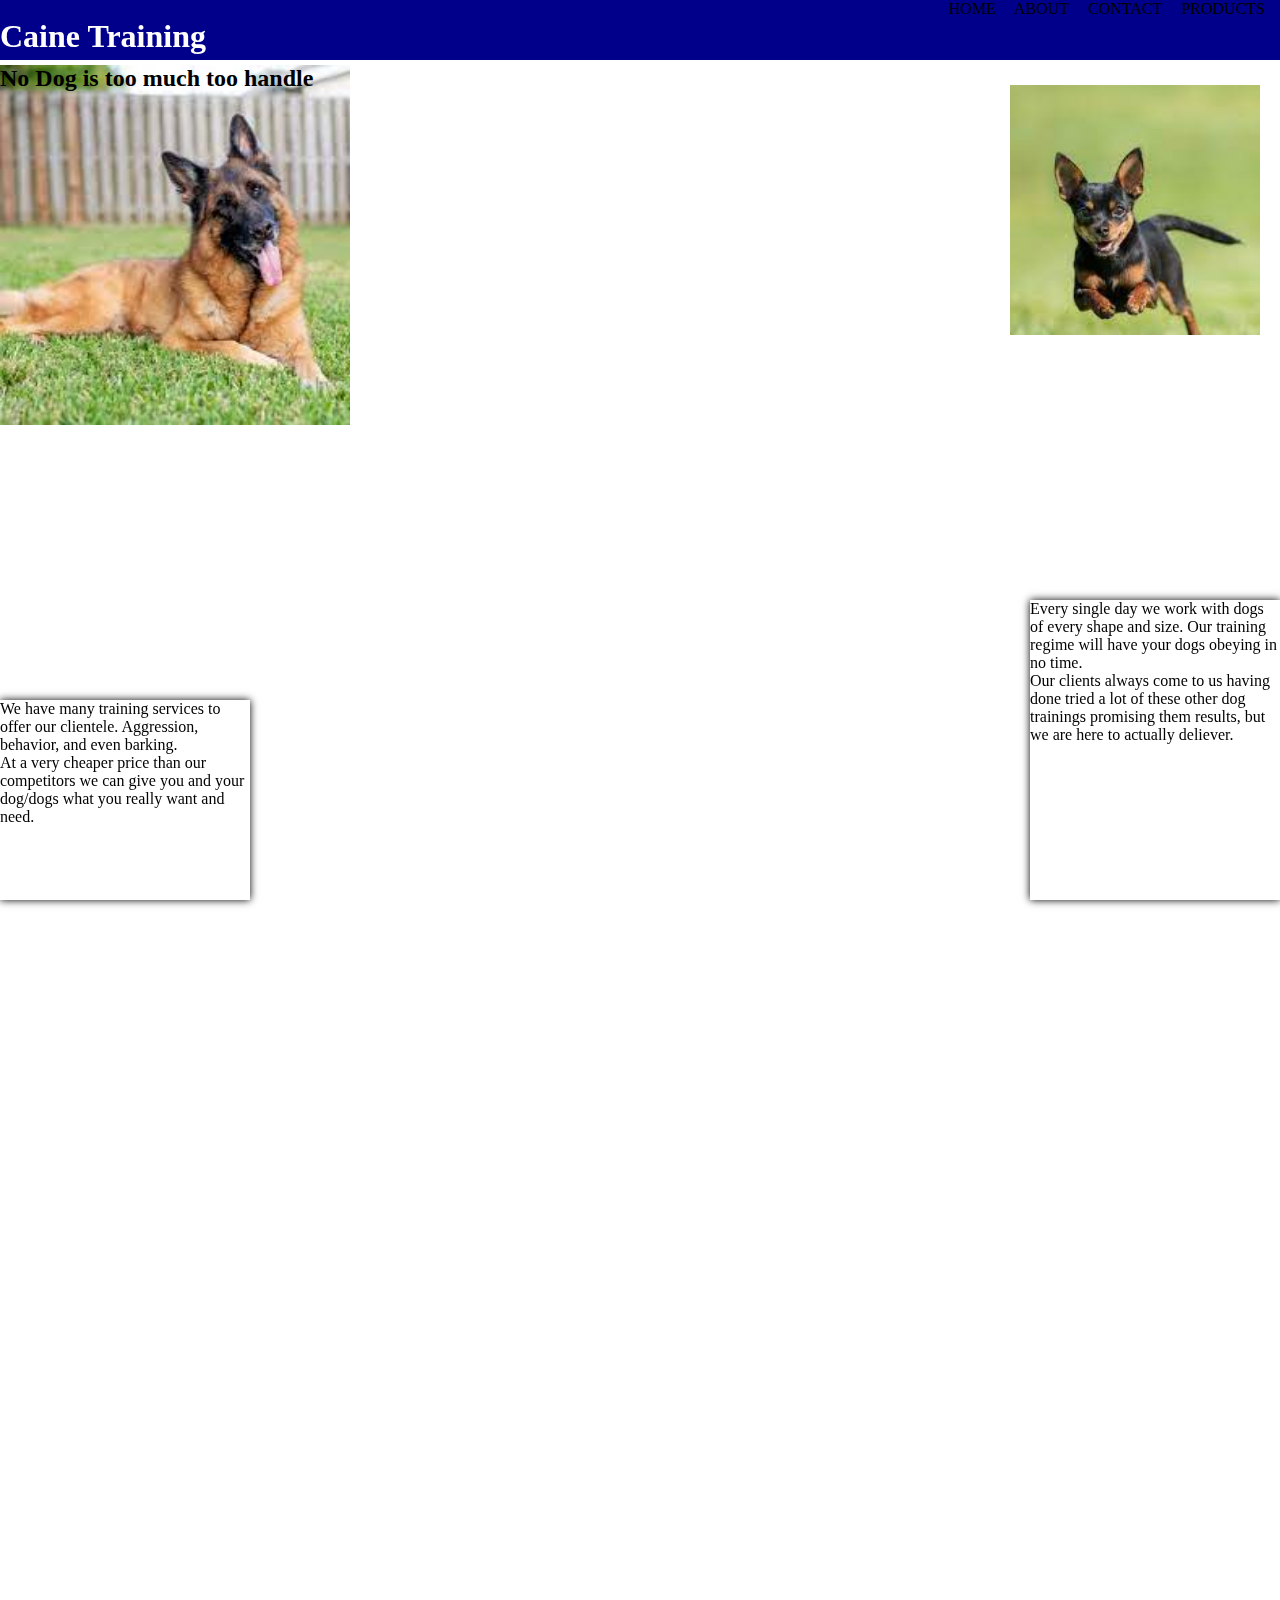
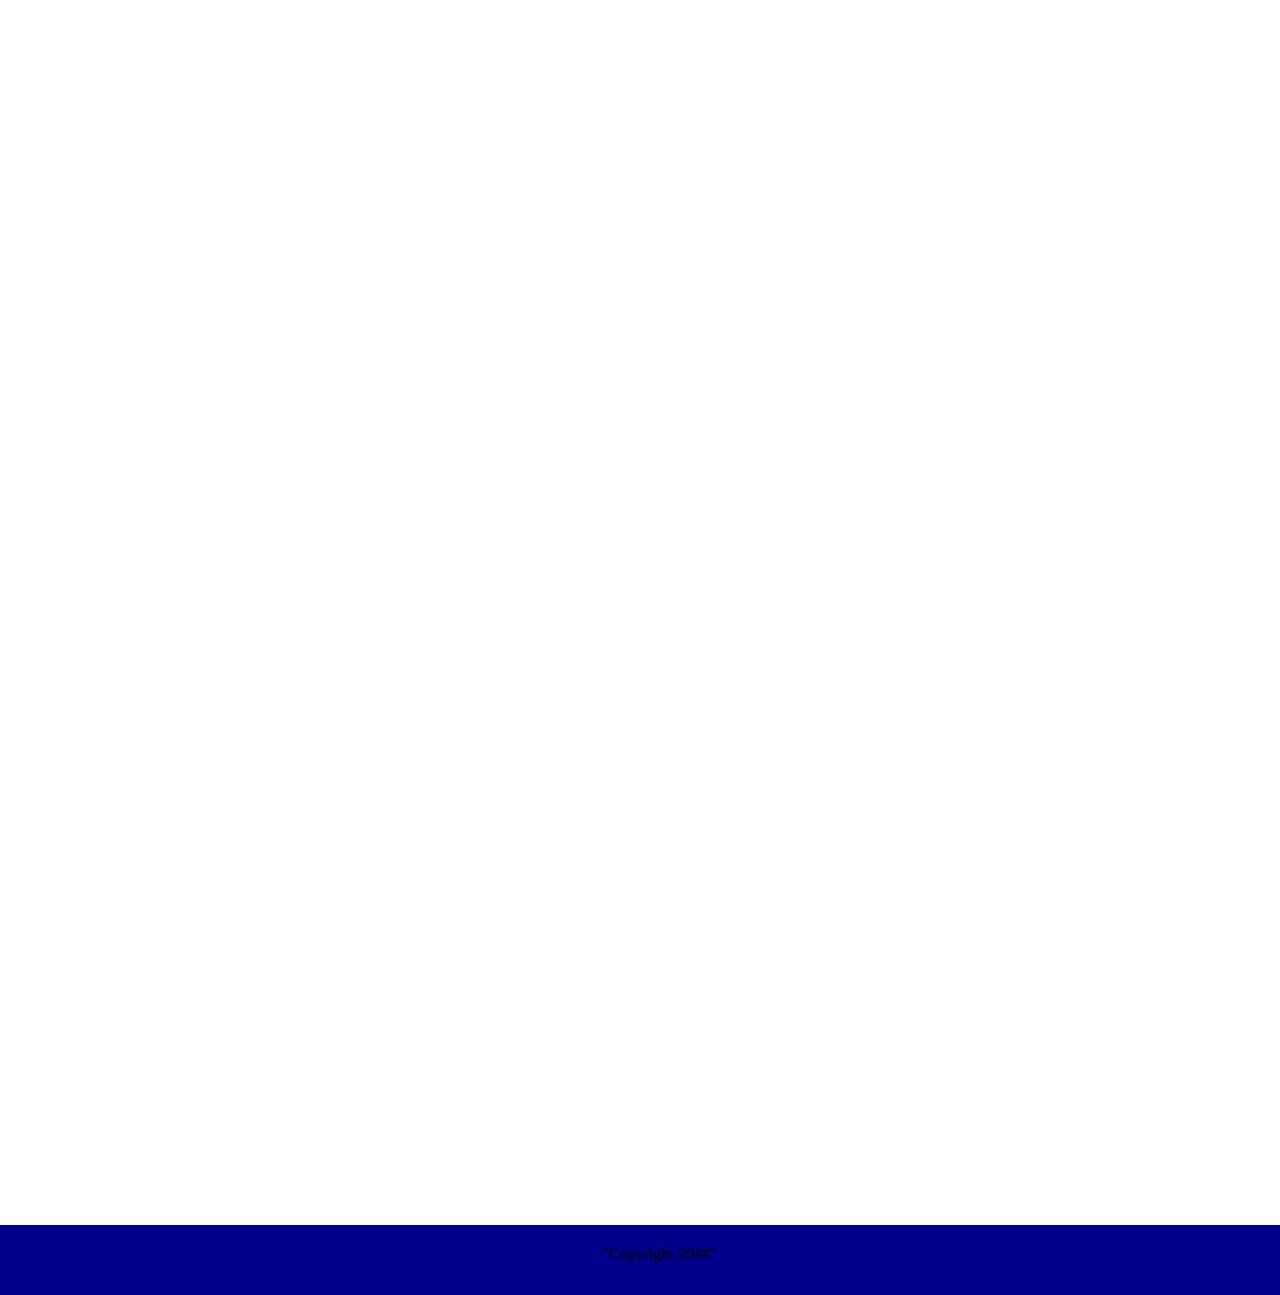
==== index.html @ f7ec6a73 "Add files via upload" ====
<!DOCTYPE html>
<html lang="en">
<head>
    <meta charset="UTF-8">
    <title>Indianapolis Dog training</title>
    <link rel="stylesheet" href="style.css">

    <style>
        p{
            color: black;
        }




    </style>
</head>
<body>

<nav>
    <a href="index.html">HOME</a>
    <a href="about.html">ABOUT</a>
    <a href="contact.html">CONTACT</a>
    <a href="products.html">PRODUCTS</a>
    <h1>Caine Training</h1>
</nav>

<div class="container">
    <div id="splashscreen">
        <h2>No Dog is too much too handle</h2>
    </div>


    <div class="box">
        <p>Every single day we work with dogs of every shape and size. Our training regime will have your dogs obeying in no time.</p>

        <p>Our clients always come to us having done tried a lot of these other dog trainings promising them results, but we are here to actually deliever.</p>
    </div>

    <div class="box1">
        <p>We have many training services to offer our clientele. Aggression, behavior, and even barking.  </p>
        <p>At a very cheaper price than our competitors we can give you and your dog/dogs what you really want and need.</p>
    </div>


    <div id="special"></div>
    <p></p>

</div>

<div>
    <div class="run"></div>


</div>





<footer id="footer">
    <p>"Copyright 20##"</p>

</footer>





</body>
</html>
---- style.css ----
*{
    margin: 0;
}

html,body{
    height: 150%;
}




nav{
    height: 60px;
    width: 100%;
    position: fixed;
    top: 0;
    left: 0;
    text-align: right;
    color: white;
    background-color: darkblue;
}



h1{
    left: 0;
    position: fixed;
}


div {
   height: 800px;
}


.contact-box{
    width: 400px;
    top: 50%;
    left: 50%;
    position: center;
}

form{
    margin: 60px;
}

.input-field{
    width: 400px;
    height: 40px;
    margin-top:20px;
    padding-left: 10px;
    padding-right: 10px;
    border-radius: 14px;
    background-color: lightgrey;
}

.textarea-field{
    height: 150px;
    padding-top: 10px;
}

.btn{
    border-radius:20px;
    margin-top: 18px;
    color: maroon;
    padding: 10px;
    font-size: 12px;
    cursor: pointer;
}








#splashscreen{
    background-image: url("[data-uri]");
    background-size: cover;
    min-height: 100px;
    max-width: 350px;
    position:fixed;
    left:0;
    width:50%;
    height:40%;
    display: flex;

}

.container{
    height: 100%;
    width: 100%;
    background-color: white;
    box-sizing: border-box;
    padding-top: 65px;
    padding-left: 8px;


}


#special{
    background-image: url("[data-uri]");
    background-size: cover;
    background-color: white;
    width: 250px;
    height: 250px;
    margin: 20px;
    position: fixed;
    right: 0;
    z-index: 97;
}



.box{
    height: 300px;
    width: 300%;
    position: fixed;
    bottom: 0;
    right: 0;
    display: inline-block;
    box-shadow: 0px 0px 8px #000;
    box-sizing: border-box;
}

.box1{
    height: 200px;
    width: 200%;
    position: fixed;
    bottom: 0;
    left: 0;
    display: inline-block;
    box-shadow: 0px 0px 8px #000;
    box-sizing: border-box;
}

.box2{
   height: 200px;
    width: 200%;
    align-items: center;

}

.box img{
    width: 100px;
    height: 100px;
}

.wrapper {
    height: 100%;
    display: flex;
    flex-wrap: wrap;
    flex-flow: column wrap;
}

.product #view-details {
    display: none;
}

.product:hover #view-details {
    display: block;
}

.product #Details{
    display: none;
}

.product:hover #Details{
    display: block;
}

.product #more-details{
    display: none;
}

.product:hover #more-details{
    display: block;
}

.product #dog-details{
    display: none;
}

.product:hover #dog-details{
    display: block;
}

.product {
    display: flex;
    flex-flow: column nowrap;
}

img{
    height: 200px;
    width: 200px;
}


@media screen and (min-width: 800px){
    .box{
        width: 250px;
    }

}

@media screen and (max-width: 800px){
    .box{
        width: 250px;
    }

}

@media screen and (min-width: 800px){
    .box1{
        width: 250px;
    }

}

@media screen and (max-width: 800px){
    .box1{
        width: 250px;
    }

}




#footer{
    text-align: center;
    position: relative;
    bottom: 0;
    width: 100%;
    height: 30px;
    background-color: darkblue;
    padding: 20px;
    border-top: 2px;
    border-bottom-color: black;

}



a{
    color: black;
    text-decoration: none;
    margin-right: 15px;

}
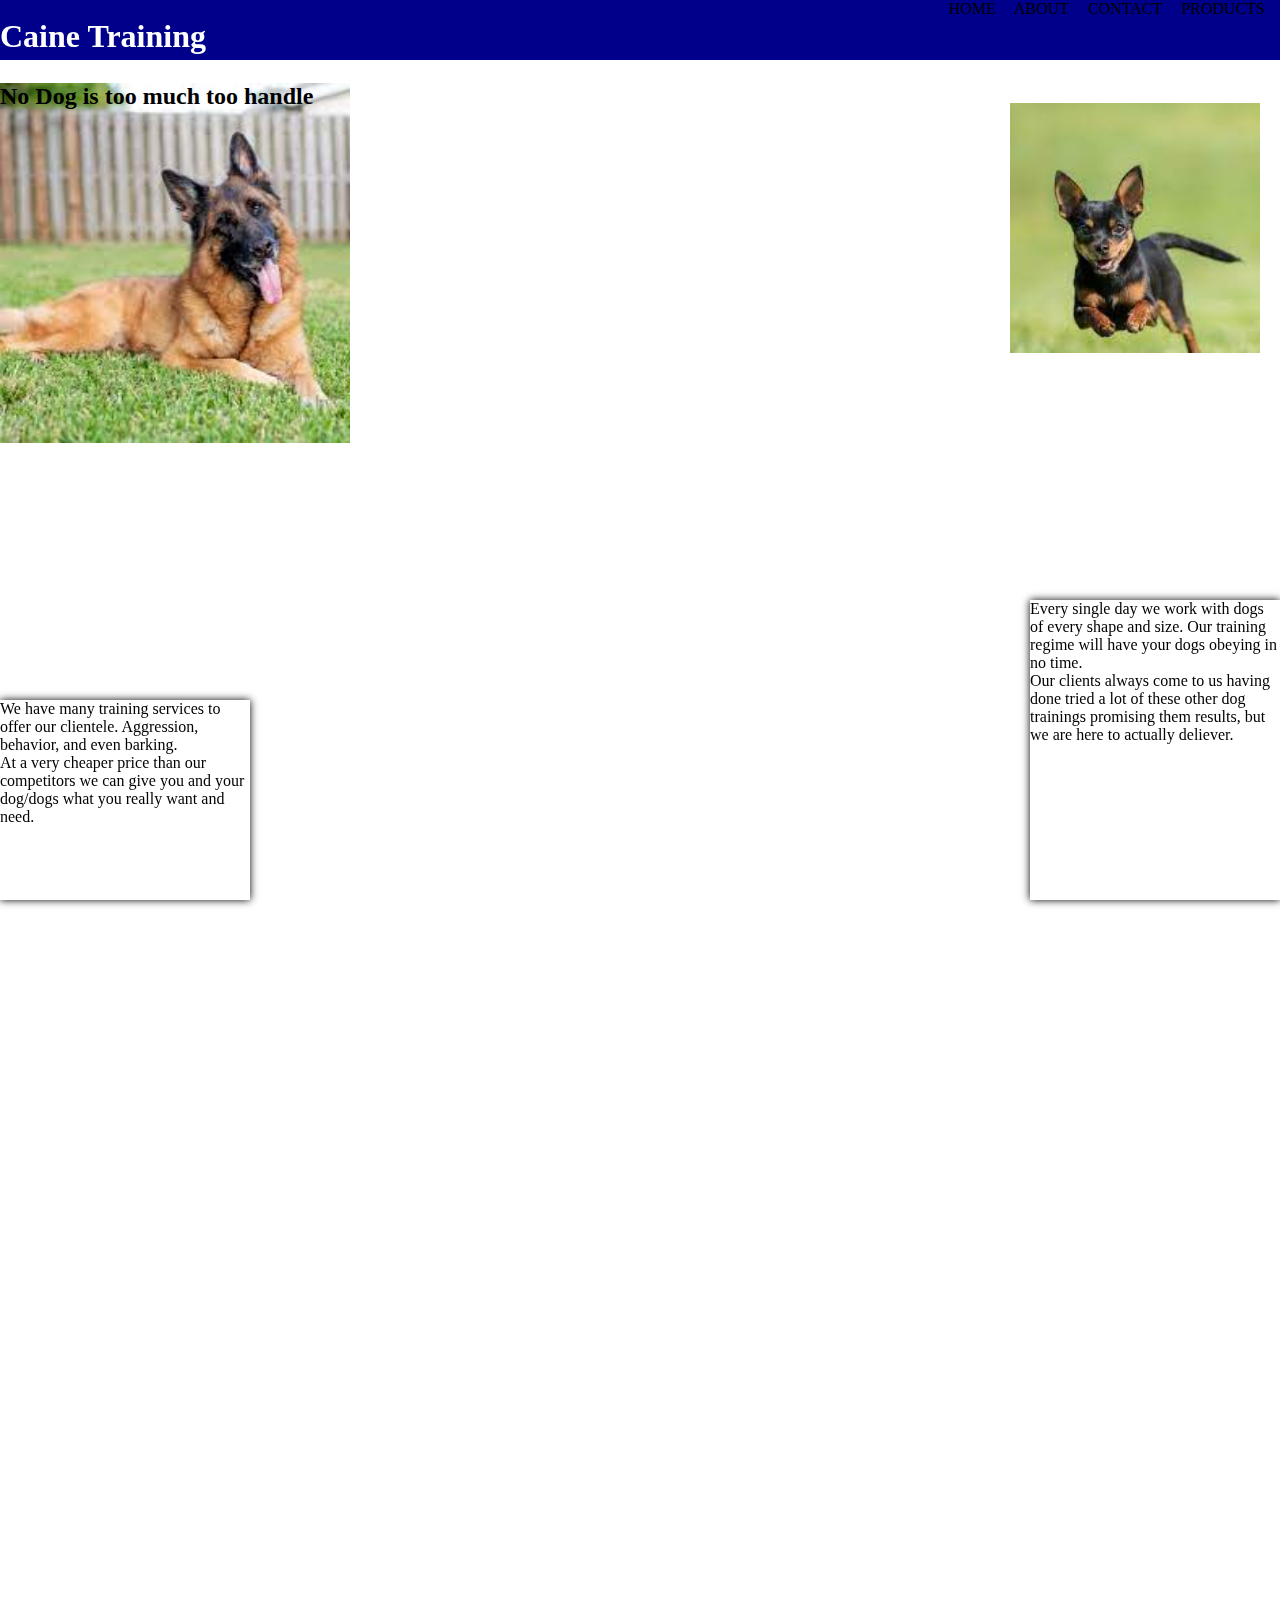
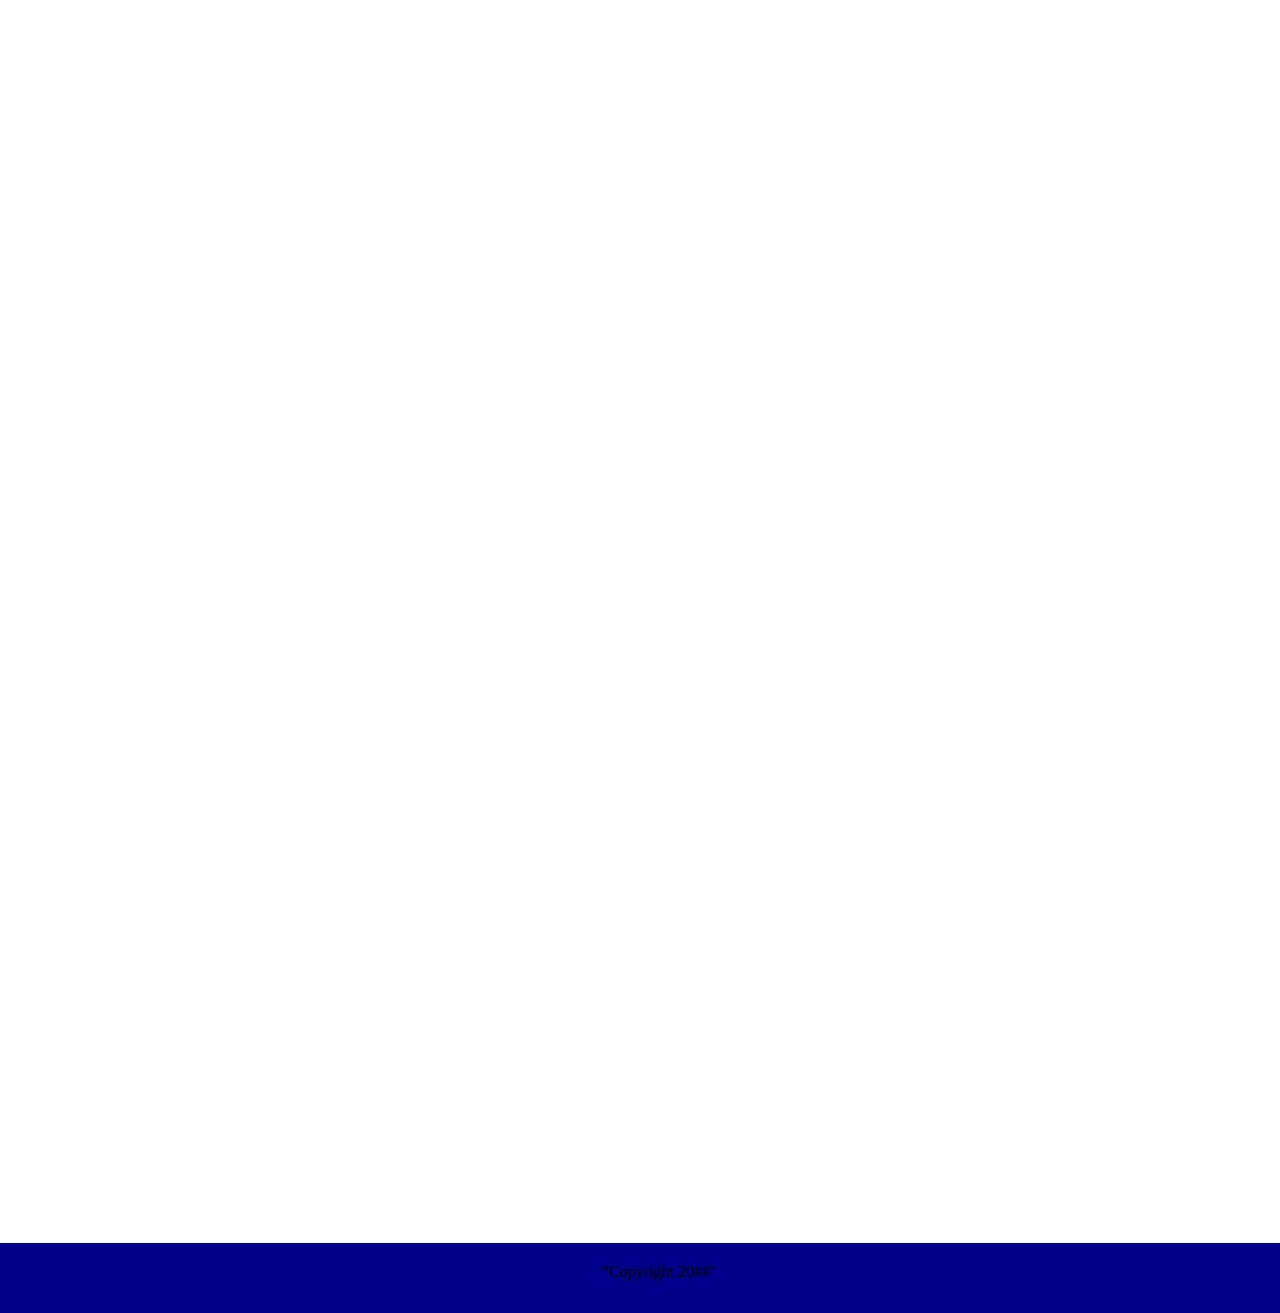
==== commit a24ea19e: "Update index.html" ====
--- a/index.html
+++ b/index.html
@@ -1,4 +1,5 @@
 <!DOCTYPE html>
+https://ben19961.github.io/Finalproject2/
 <html lang="en">
 <head>
     <meta charset="UTF-8">
@@ -68,4 +69,4 @@
 
 
 </body>
-</html>+</html>
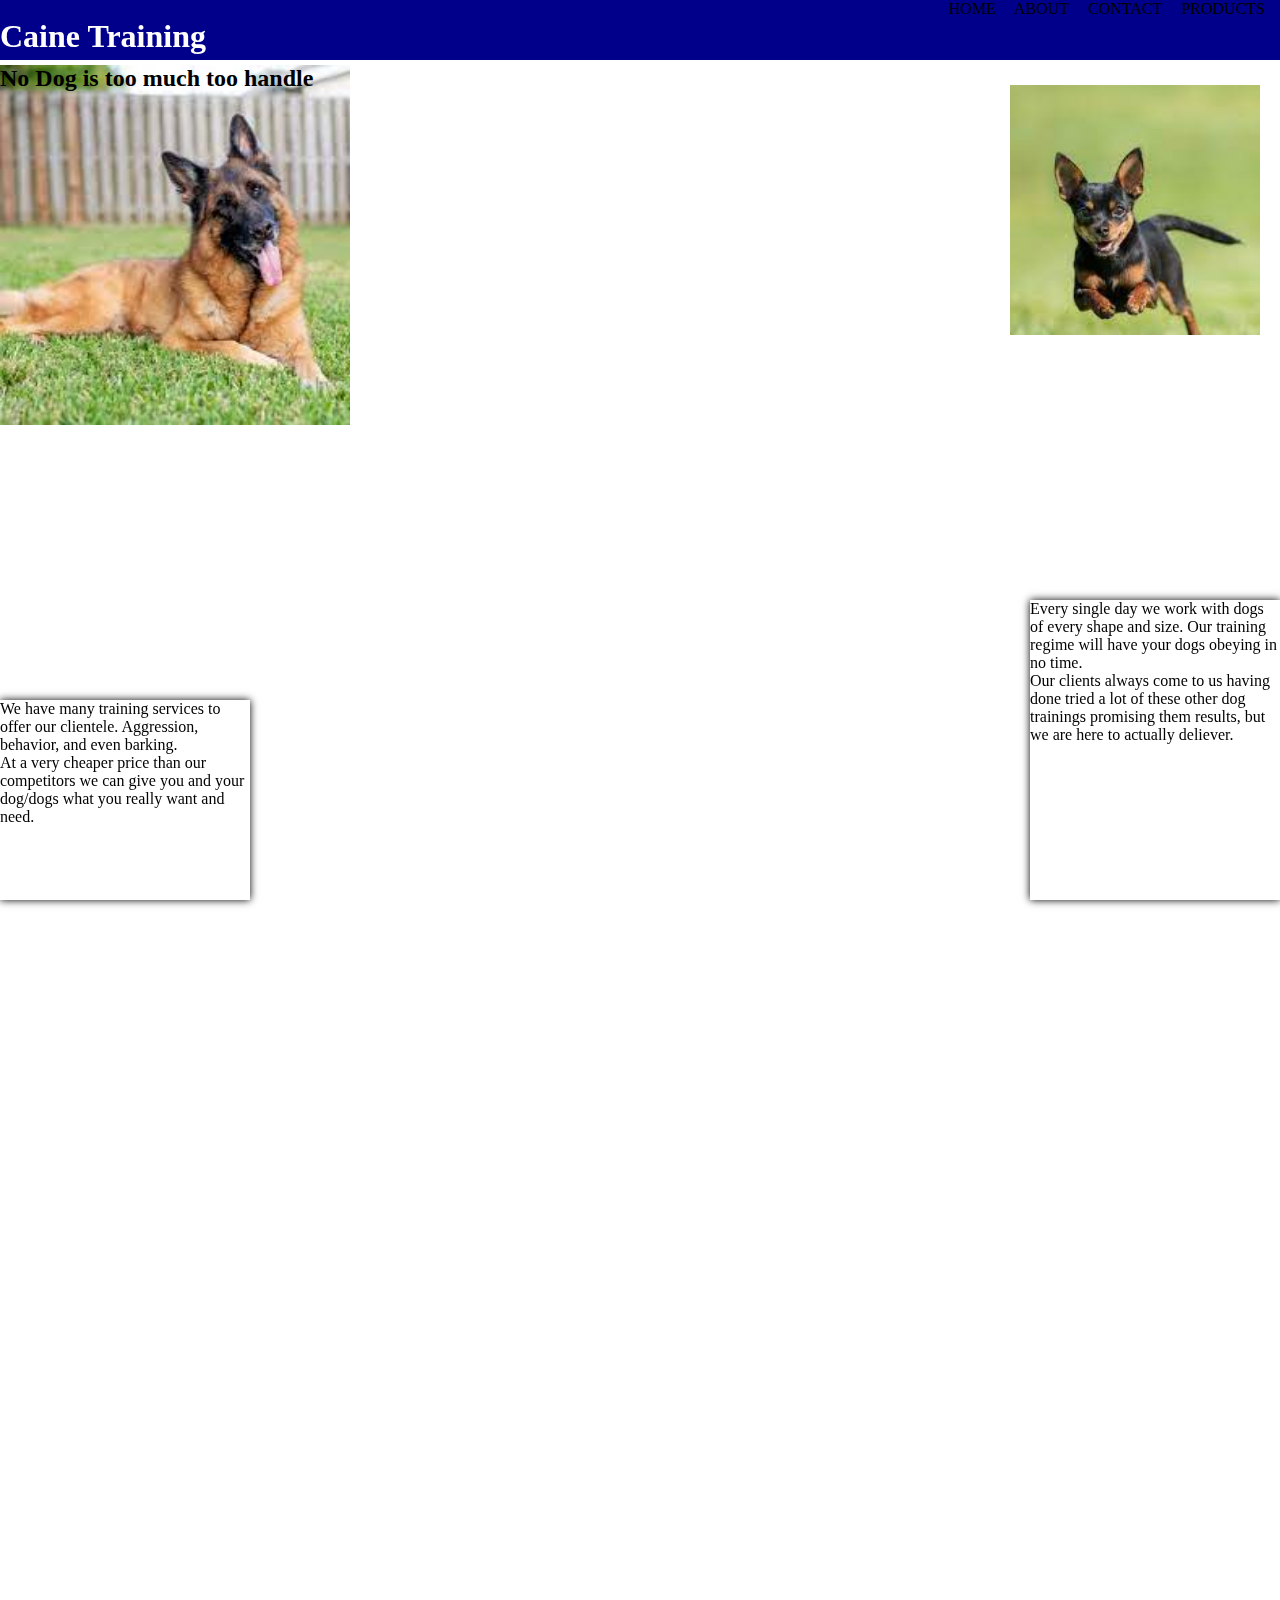
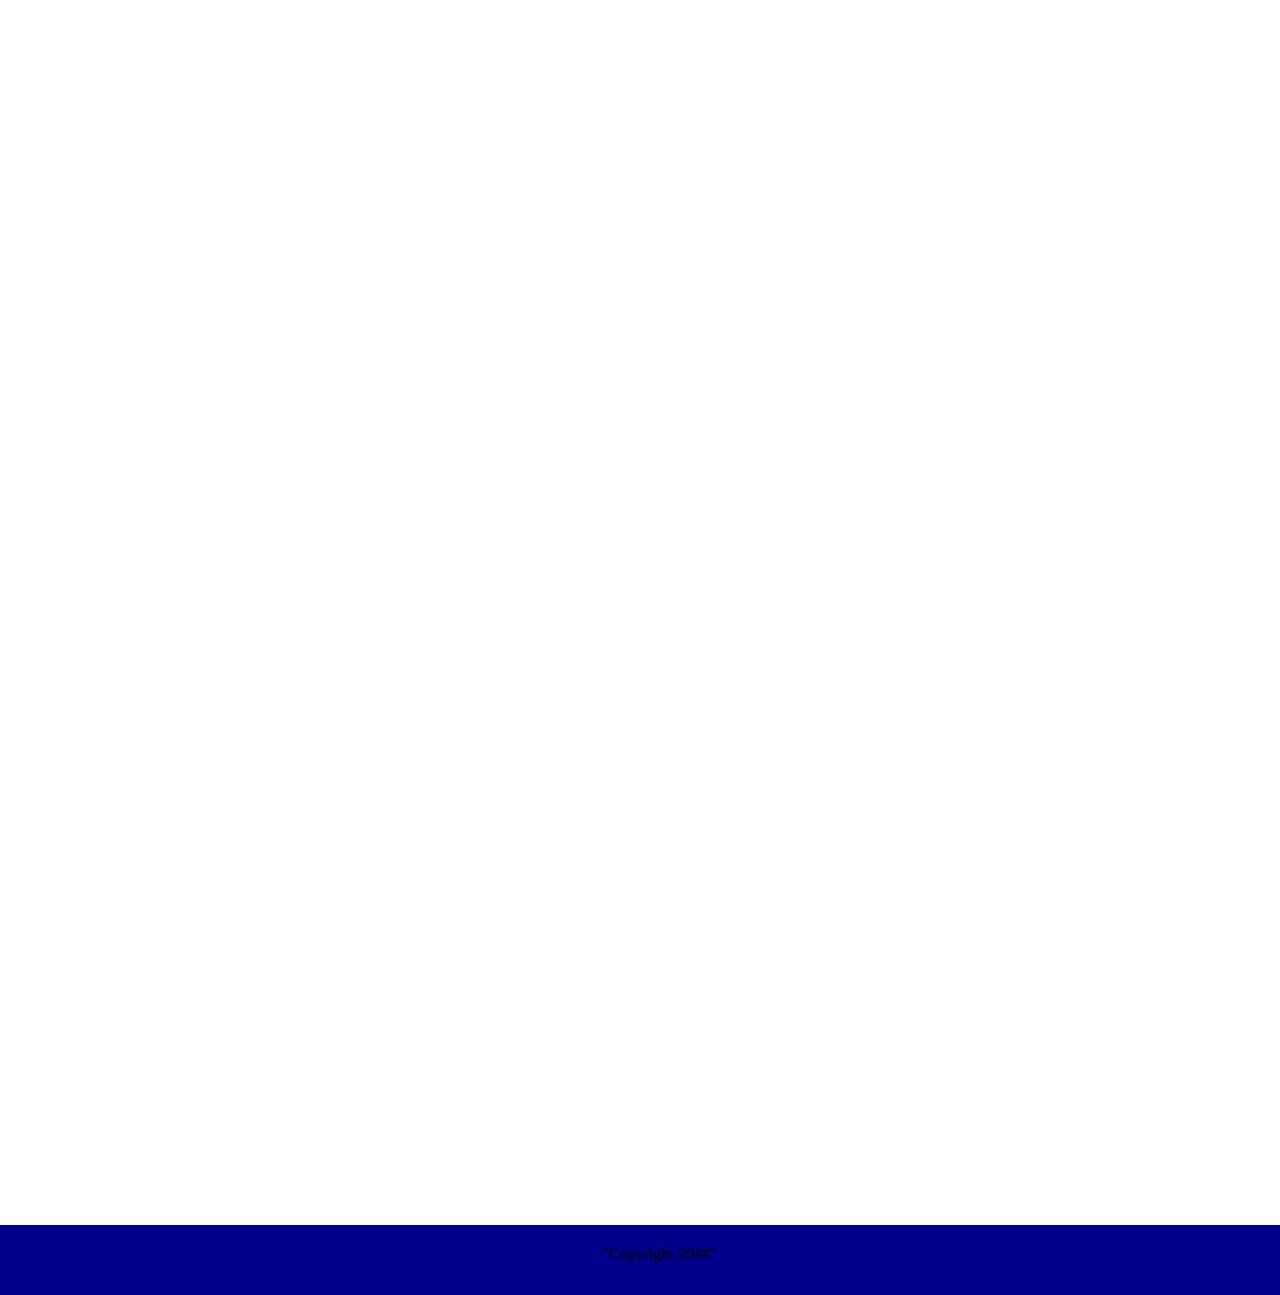
==== commit 0d6a27ac: "Update index.html" ====
--- a/index.html
+++ b/index.html
@@ -1,10 +1,9 @@
 <!DOCTYPE html>
-https://ben19961.github.io/Finalproject2/
+<link rel="stylesheet" type="text/css" href= "https://ben19961.github.io/Finalproject2/style.css">
 <html lang="en">
 <head>
     <meta charset="UTF-8">
     <title>Indianapolis Dog training</title>
-    <link rel="stylesheet" href="style.css">
 
     <style>
         p{
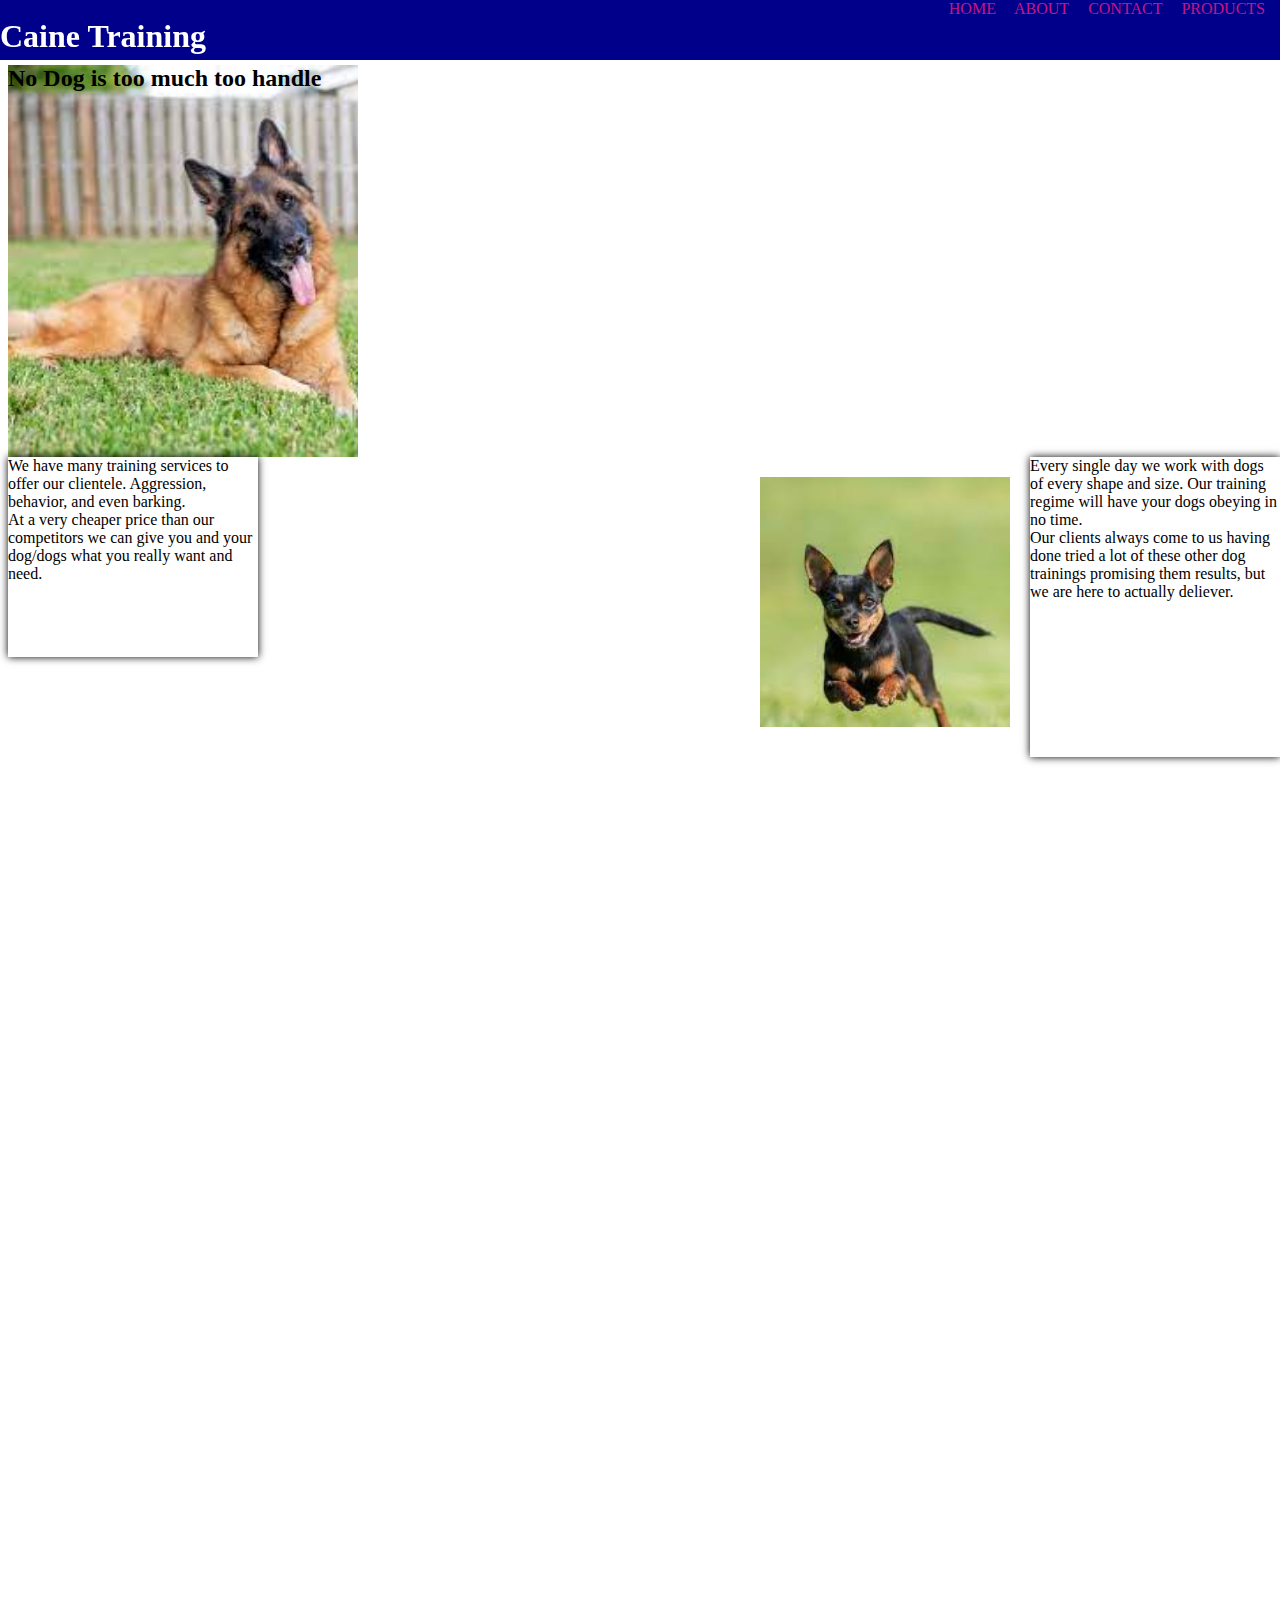
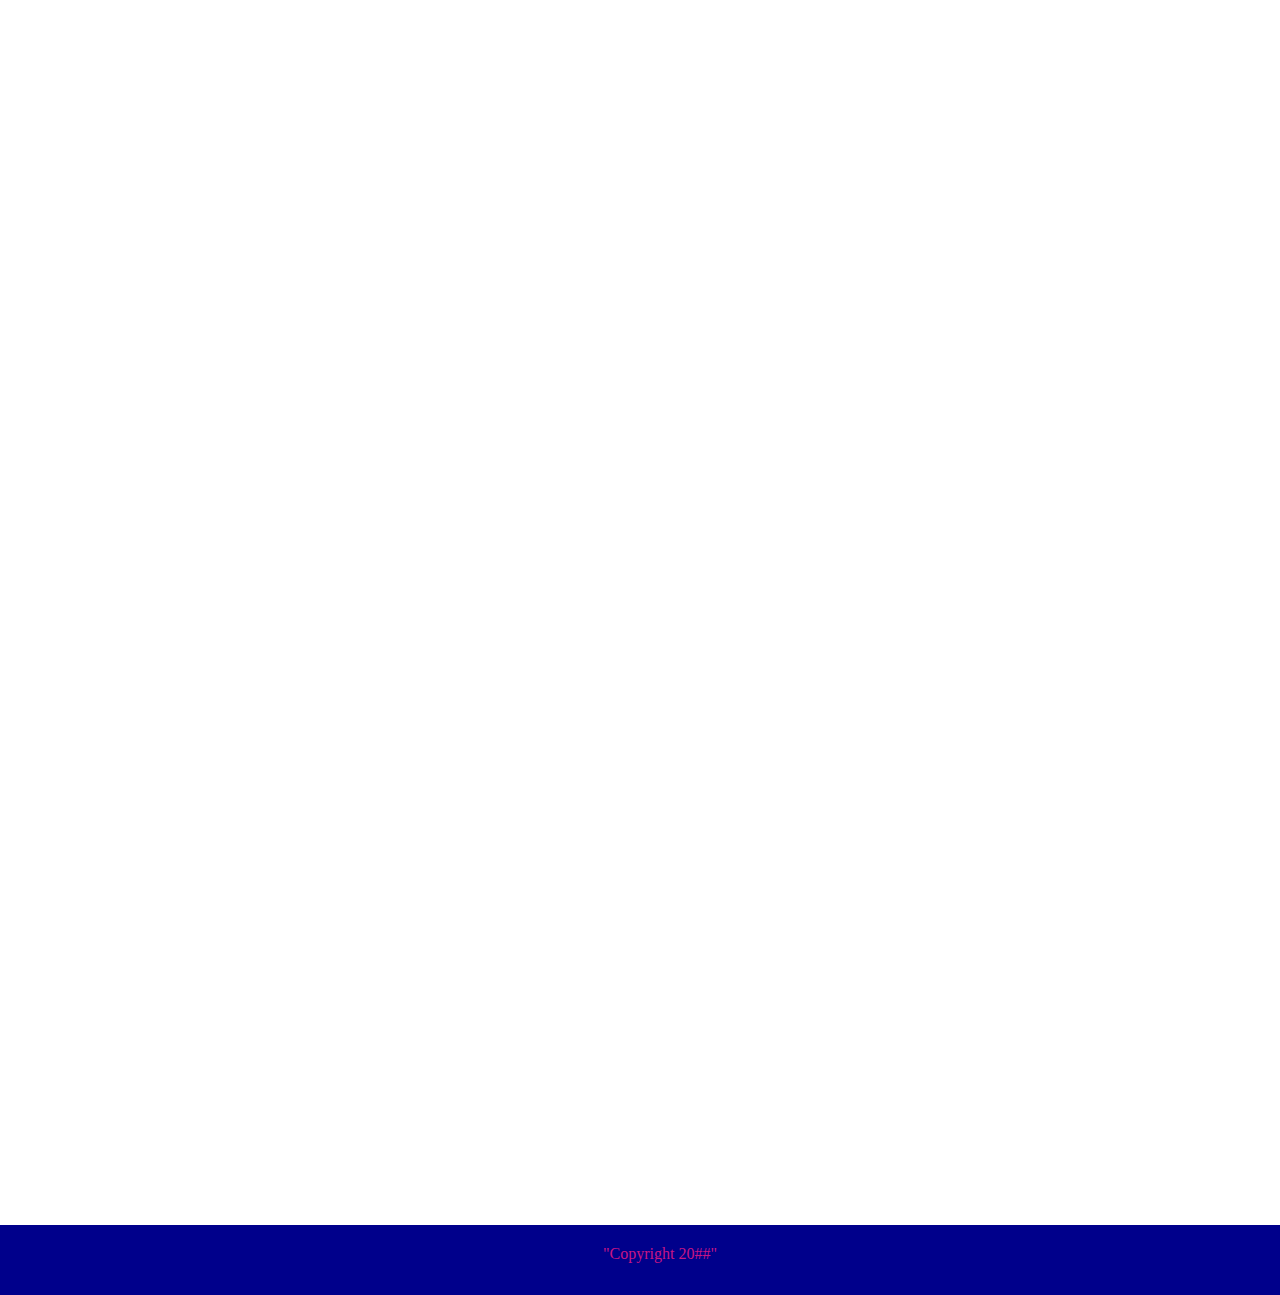
==== commit ad5ea6b8: "Update index.html" ====
--- a/index.html
+++ b/index.html
@@ -1,5 +1,5 @@
 <!DOCTYPE html>
-<link rel="stylesheet" type="text/css" href= "https://ben19961.github.io/Finalproject2/style.css">
+<link rel="stylesheet" type="text/css" href="https://ben19961.github.io/Finalproject2/style.css">
 <html lang="en">
 <head>
     <meta charset="UTF-8">
@@ -59,7 +59,7 @@
 
 
 <footer id="footer">
-    <p>"Copyright 20##"</p>
+    <p1>"Copyright 20##"</p1>
 
 </footer>
 
